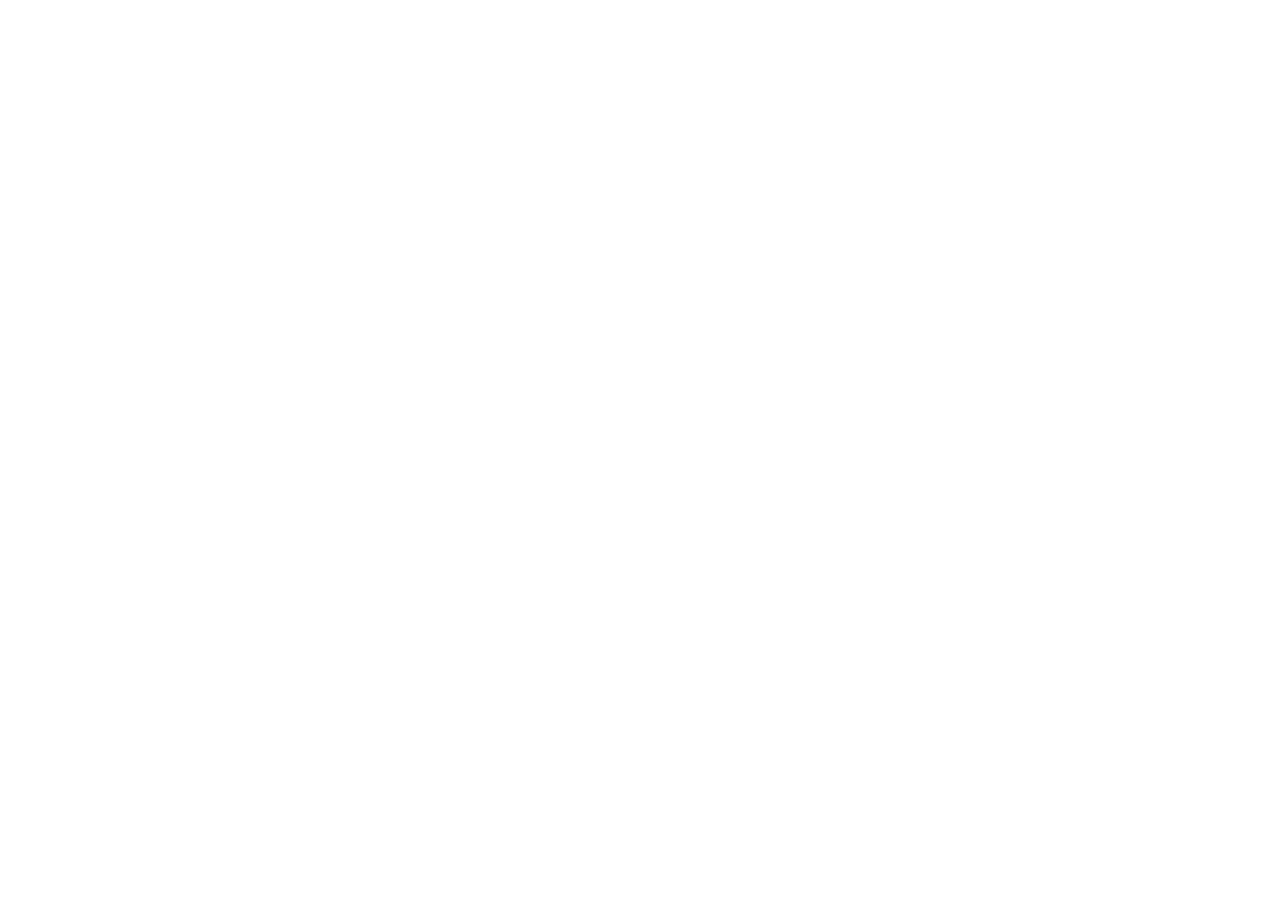
==== Dadi/index.html @ eb0b6092 "scaffolding esercizio dadi" ====
<!DOCTYPE html>
<html lang="en">
  <head>
    <meta charset="UTF-8" />
    <meta http-equiv="X-UA-Compatible" content="IE=edge" />
    <meta name="viewport" content="width=device-width, initial-scale=1.0" />
    <title>Partita a dadi</title>
  </head>
  <body>
    <script type="text/javascript" src="js/script.js"></script>
  </body>
</html>
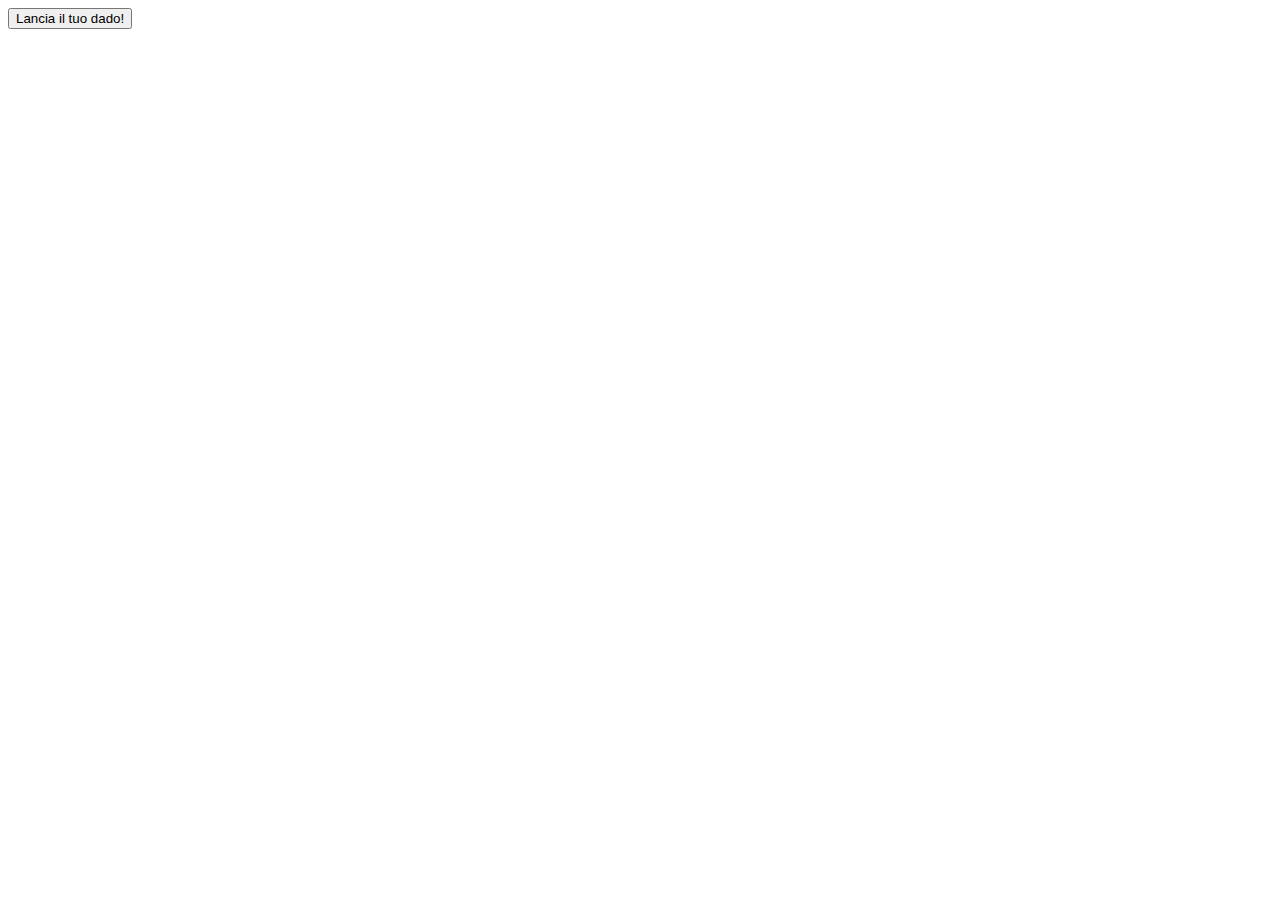
==== commit b8dd96b5: "logica dei 2 lanci di dadi separati" ====
--- a/Dadi/index.html
+++ b/Dadi/index.html
@@ -7,6 +7,15 @@
     <title>Partita a dadi</title>
   </head>
   <body>
+    <!-- contenitore input giocatore -->
+    <div id="player_roll"></div>
+
+    <!-- contenitore input banco -->
+    <div id="house_roll"></div>
+
+    <!-- bottone per effettuare il lancio per il giocatore -->
+    <button id="player_btn">Lancia il tuo dado!</button>
+
     <script type="text/javascript" src="js/script.js"></script>
   </body>
 </html>
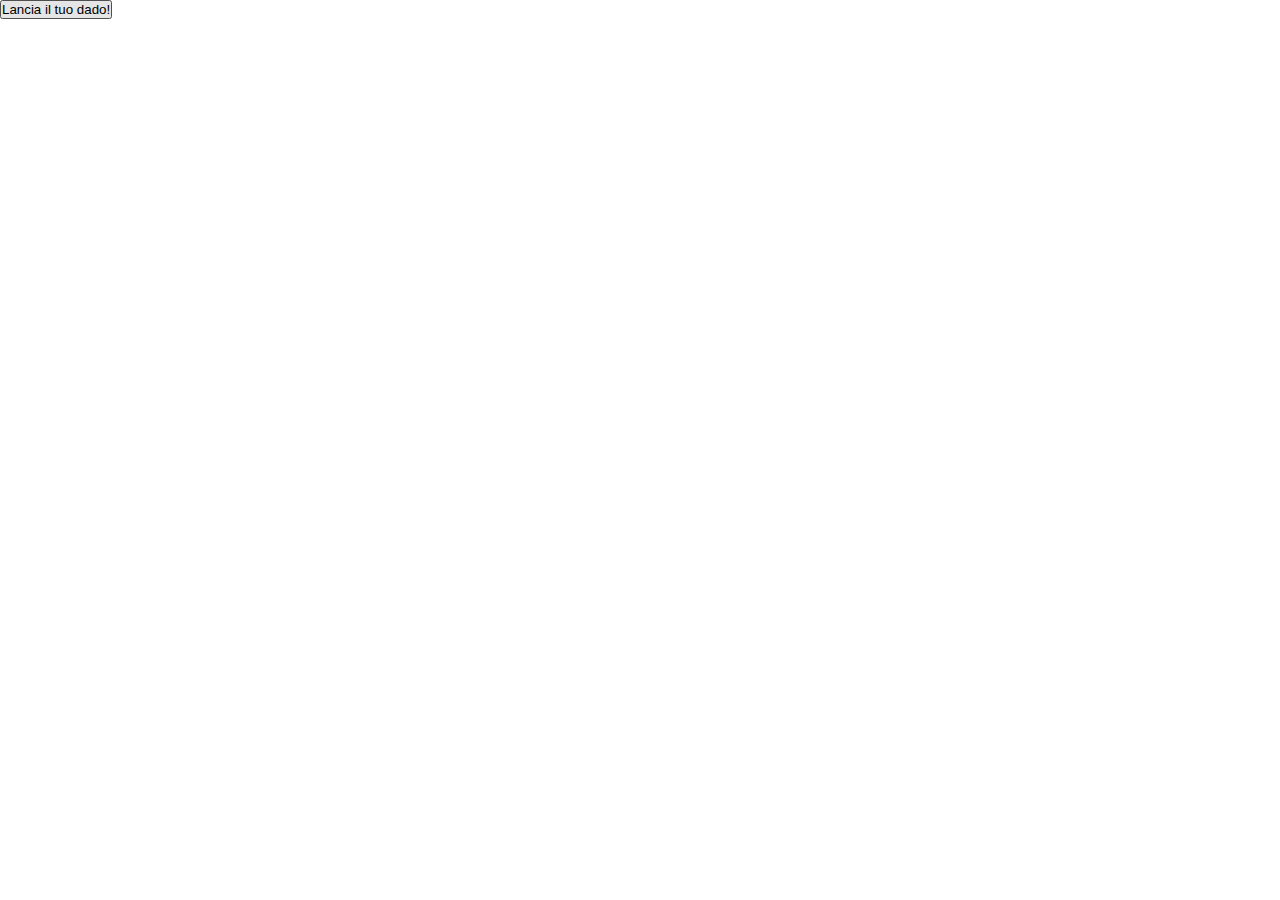
==== commit 2868e59a: "inizio parte grafica in CSS" ====
--- a/Dadi/index.html
+++ b/Dadi/index.html
@@ -5,6 +5,7 @@
     <meta http-equiv="X-UA-Compatible" content="IE=edge" />
     <meta name="viewport" content="width=device-width, initial-scale=1.0" />
     <title>Partita a dadi</title>
+    <link rel="stylesheet" href="CSS/style.css" />
   </head>
   <body>
     <!-- contenitore input giocatore -->
--- a/Dadi/CSS/style.css
+++ b/Dadi/CSS/style.css
@@ -0,0 +1,6 @@
+/*** RESET ***/
+* {
+  margin: 0;
+  padding: 0;
+  box-sizing: border-box;
+}
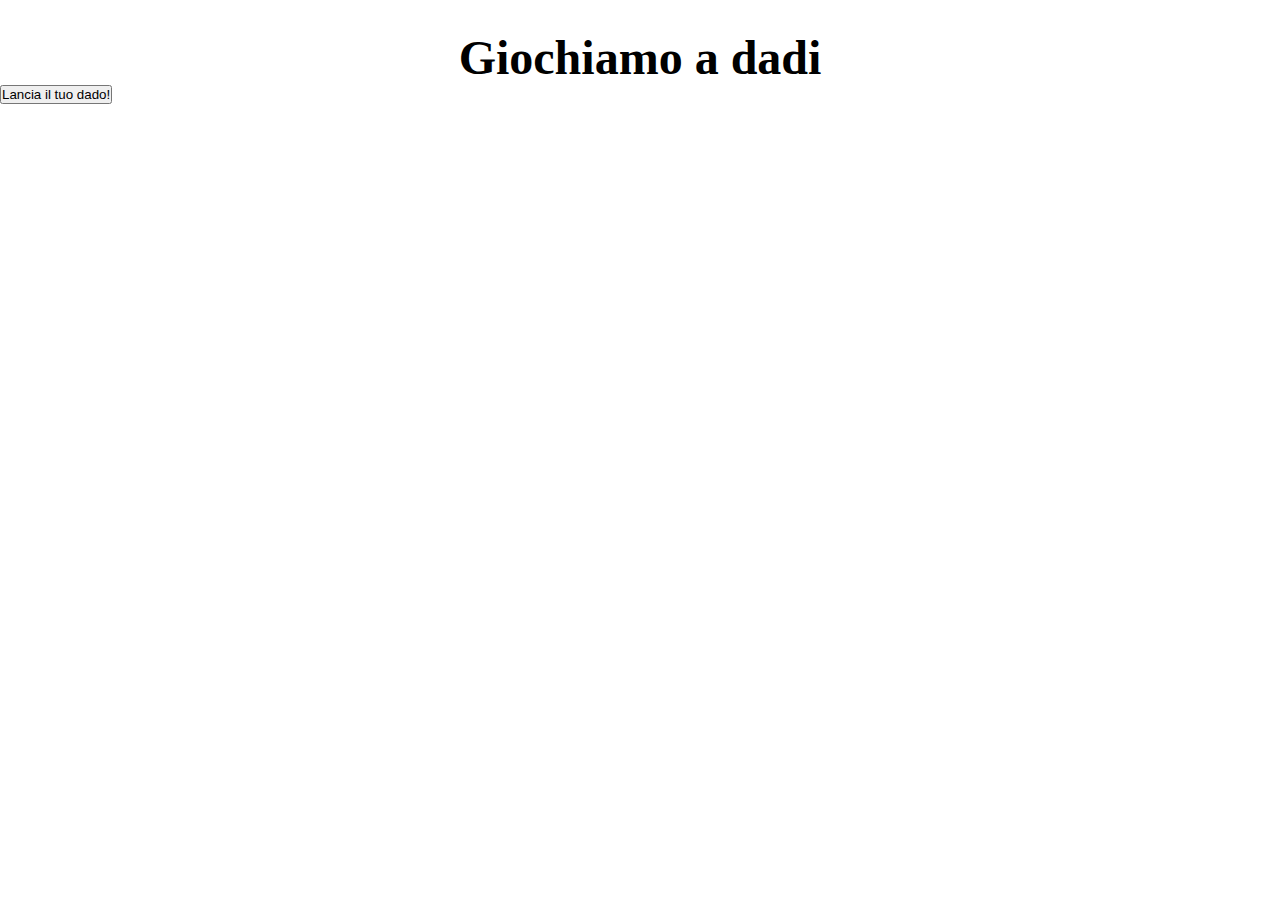
==== commit 1805dc84: "inserimento esito lanci in pagina" ====
--- a/Dadi/index.html
+++ b/Dadi/index.html
@@ -8,6 +8,7 @@
     <link rel="stylesheet" href="CSS/style.css" />
   </head>
   <body>
+    <h1>Giochiamo a dadi</h1>
     <!-- contenitore input giocatore -->
     <div id="player_roll"></div>
 
--- a/Dadi/CSS/style.css
+++ b/Dadi/CSS/style.css
@@ -4,3 +4,9 @@
   padding: 0;
   box-sizing: border-box;
 }
+
+h1 {
+  font-size: 3rem;
+  text-align: center;
+  padding-top: 30px;
+}
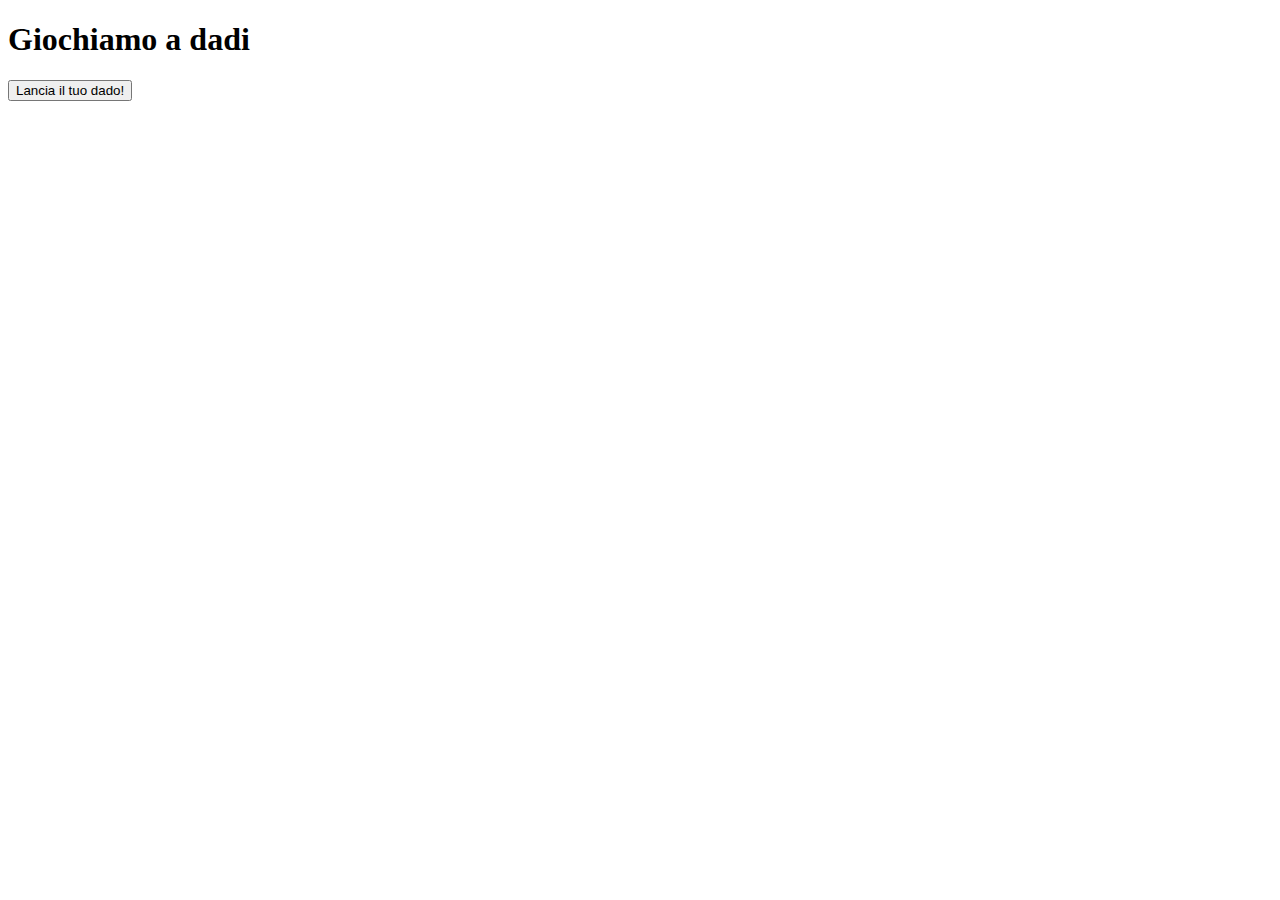
==== commit 0f1bed81: "rename of folders" ====
--- a/Dadi/index.html
+++ b/Dadi/index.html
@@ -5,19 +5,20 @@
     <meta http-equiv="X-UA-Compatible" content="IE=edge" />
     <meta name="viewport" content="width=device-width, initial-scale=1.0" />
     <title>Partita a dadi</title>
-    <link rel="stylesheet" href="CSS/style.css" />
+    <link rel="stylesheet" href="css/style.css" />
   </head>
   <body>
     <h1>Giochiamo a dadi</h1>
+    <!-- bottone per effettuare il lancio per il giocatore -->
+    <button id="player_btn">Lancia il tuo dado!</button>
+
     <!-- contenitore input giocatore -->
     <div id="player_roll"></div>
 
     <!-- contenitore input banco -->
     <div id="house_roll"></div>
 
-    <!-- bottone per effettuare il lancio per il giocatore -->
-    <button id="player_btn">Lancia il tuo dado!</button>
-
+    <div id="result_message"></div>
     <script type="text/javascript" src="js/script.js"></script>
   </body>
 </html>
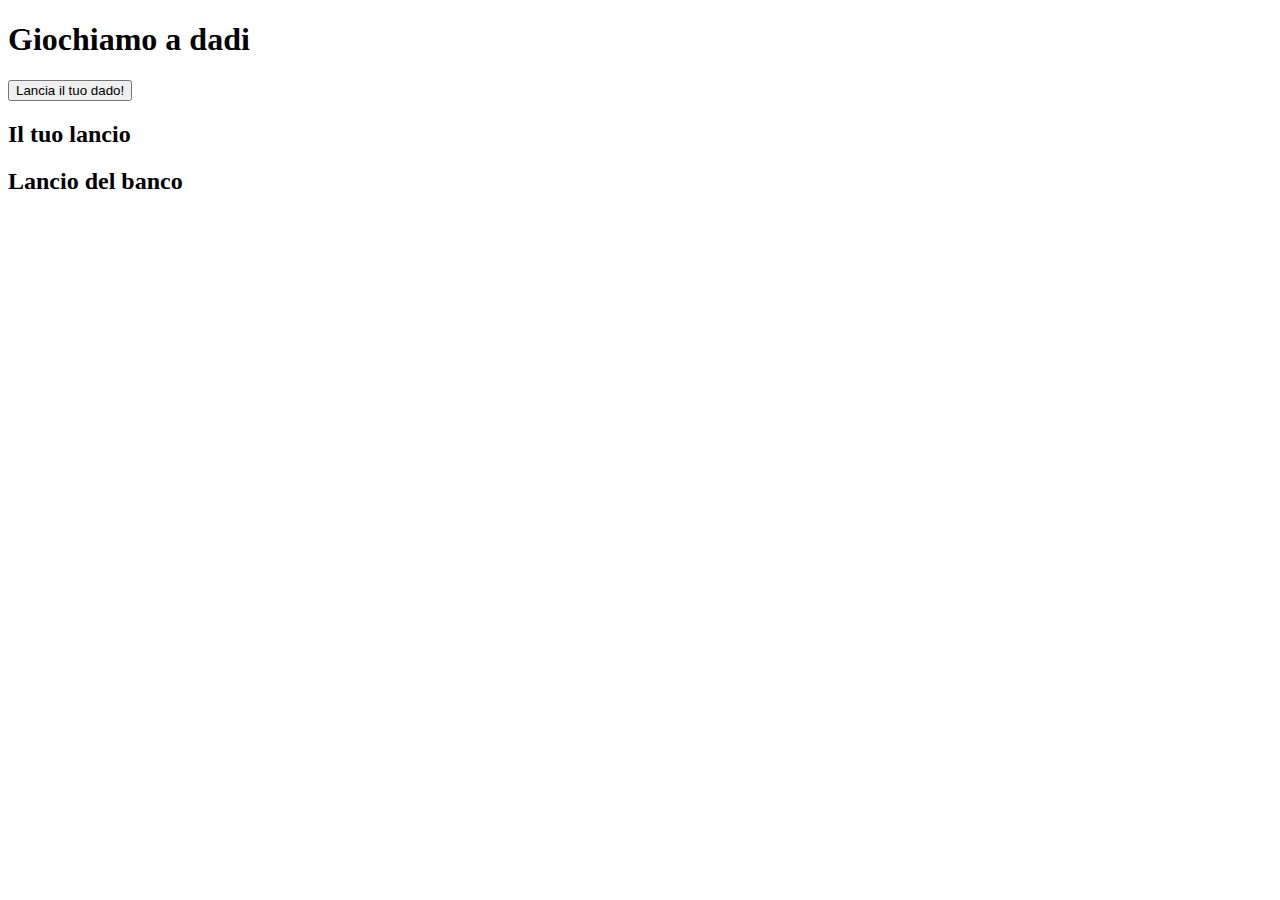
==== commit 9f2d94d9: "esercizio dadi completato" ====
--- a/Dadi/index.html
+++ b/Dadi/index.html
@@ -9,16 +9,30 @@
   </head>
   <body>
     <h1>Giochiamo a dadi</h1>
-    <!-- bottone per effettuare il lancio per il giocatore -->
-    <button id="player_btn">Lancia il tuo dado!</button>
+    <div class="interface_container">
+      <!-- bottone per effettuare il lancio per il giocatore -->
+      <section class="top_section">
+        <button id="player_btn">Lancia il tuo dado!</button>
+      </section>
 
-    <!-- contenitore input giocatore -->
-    <div id="player_roll"></div>
+      <div class="middle_section">
+        <div class="col">
+          <!-- contenitore input giocatore -->
+          <h2>Il tuo lancio</h2>
+          <span id="player_roll"></span>
+        </div>
 
-    <!-- contenitore input banco -->
-    <div id="house_roll"></div>
+        <div class="col">
+          <!-- contenitore input banco -->
+          <h2>Lancio del banco</h2>
+          <span id="house_roll"></span>
+        </div>
+      </div>
 
-    <div id="result_message"></div>
+      <section class="bottom_section">
+        <div id="result_message"></div>
+      </section>
+    </div>
     <script type="text/javascript" src="js/script.js"></script>
   </body>
 </html>
